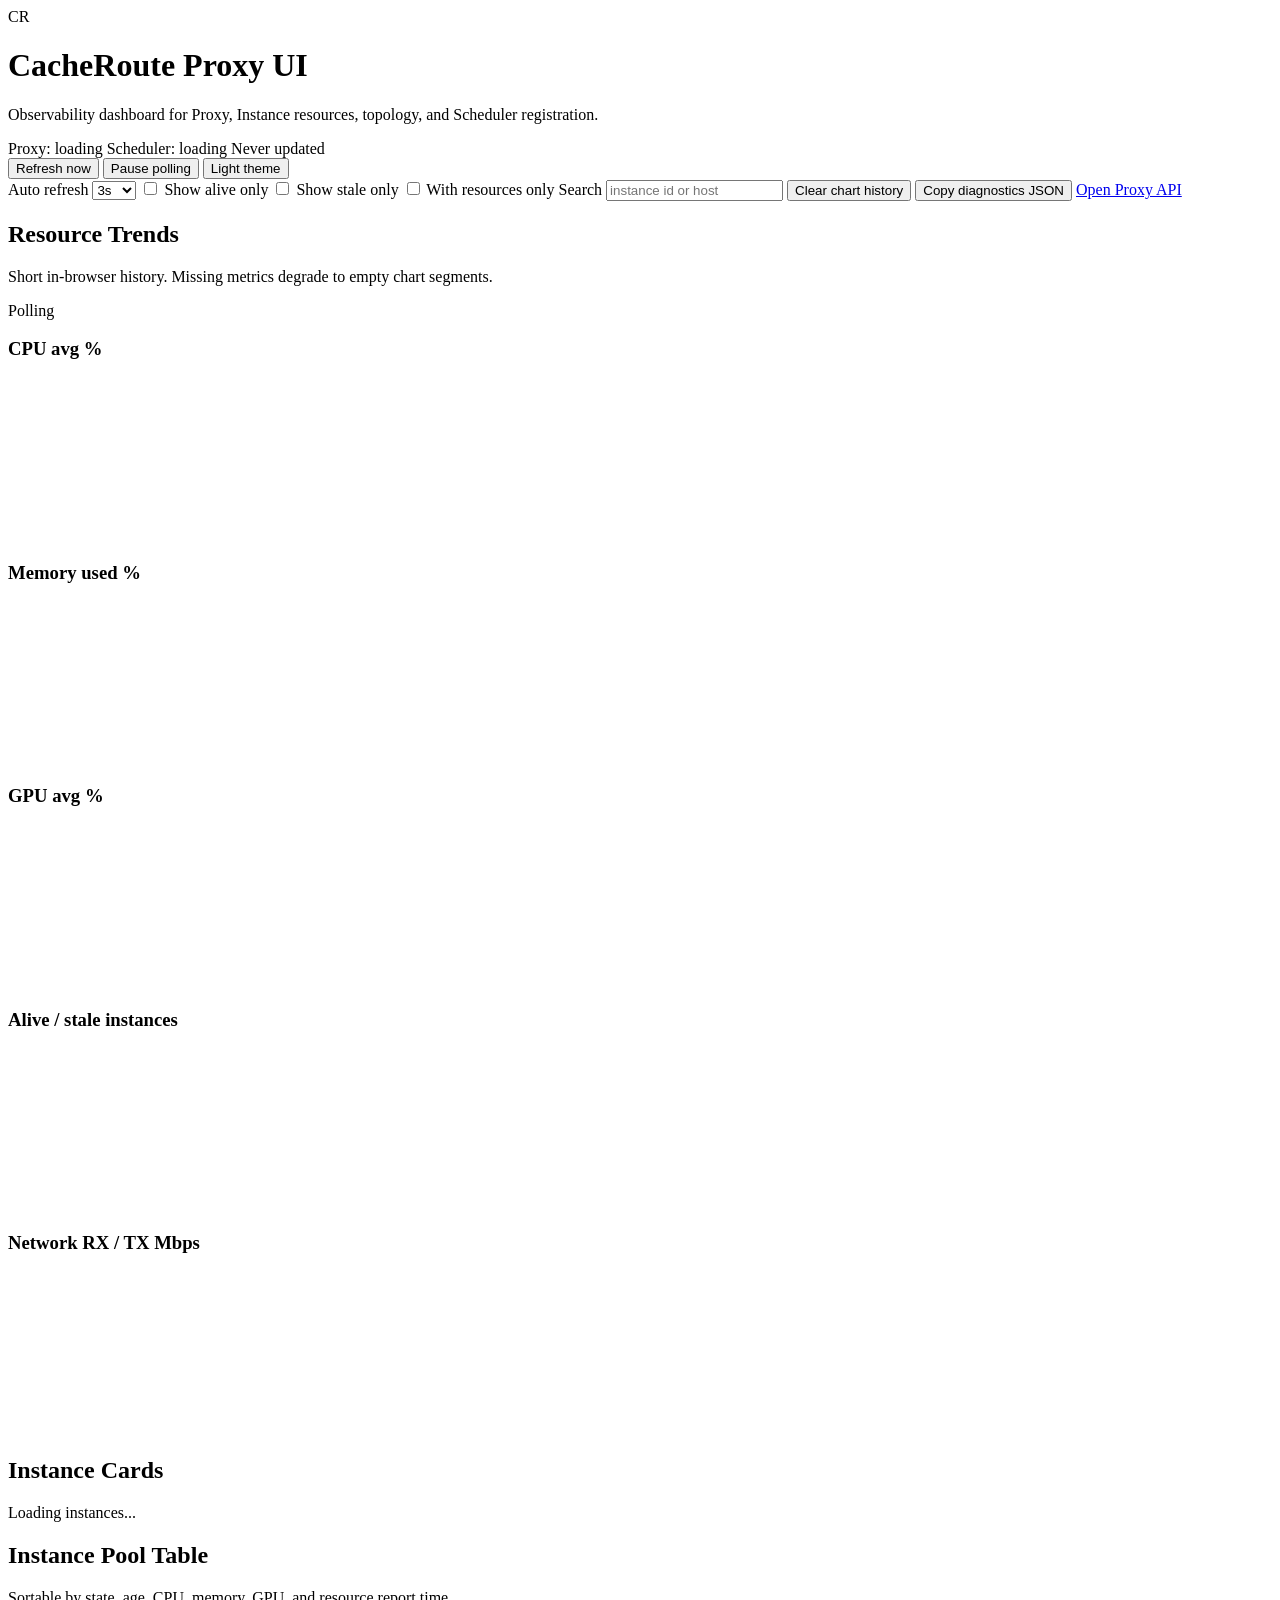
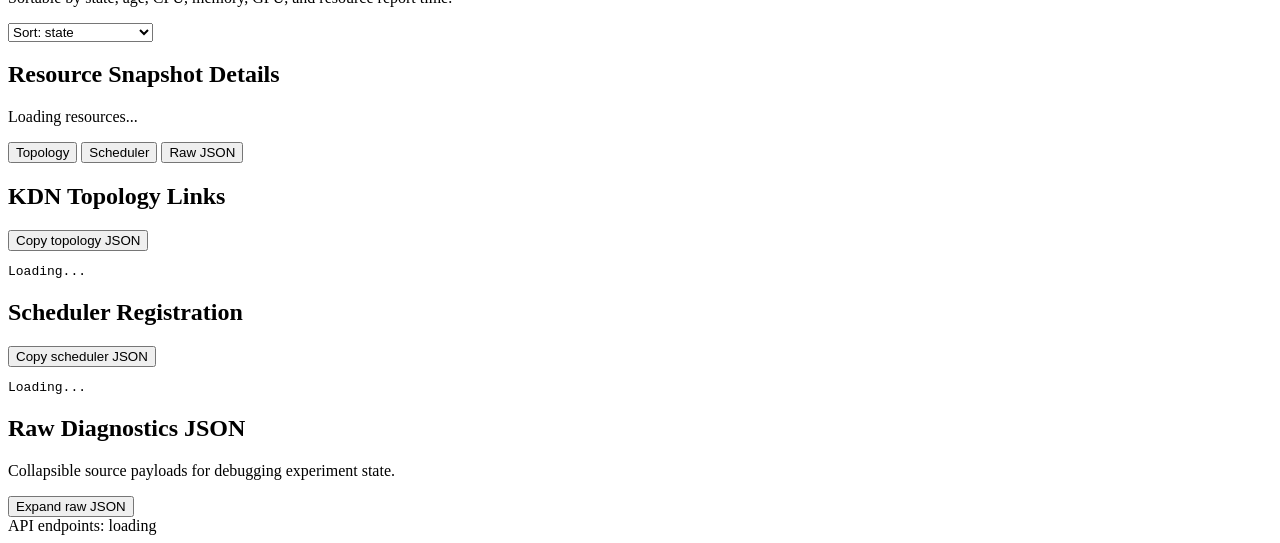
==== UI/proxy_ui/static/index.html @ f412033e "Polish Proxy UI dashboard" ====
<!doctype html>
<html lang="en" data-theme="dark">
<head>
  <meta charset="utf-8">
  <meta name="viewport" content="width=device-width, initial-scale=1">
  <title>CacheRoute Proxy UI</title>
  <link rel="stylesheet" href="/static/style.css">
</head>
<body>
  <header class="topbar">
    <div class="brand">
      <div class="brand-mark">CR</div>
      <div>
        <h1>CacheRoute Proxy UI</h1>
        <p>Observability dashboard for Proxy, Instance resources, topology, and Scheduler registration.</p>
      </div>
    </div>
    <div class="topbar-status">
      <span id="proxyHealthBadge" class="badge muted-badge">Proxy: loading</span>
      <span id="schedulerBadge" class="badge muted-badge">Scheduler: loading</span>
      <span id="lastUpdated" class="topbar-time">Never updated</span>
    </div>
    <div class="topbar-actions">
      <button id="refreshBtn" class="primary">Refresh now</button>
      <button id="pauseBtn">Pause polling</button>
      <button id="themeBtn">Light theme</button>
    </div>
  </header>

  <nav class="controls" aria-label="Dashboard controls">
    <label>
      Auto refresh
      <select id="intervalSelect">
        <option value="1000">1s</option>
        <option value="3000" selected>3s</option>
        <option value="5000">5s</option>
        <option value="10000">10s</option>
      </select>
    </label>
    <label><input id="aliveOnlyToggle" type="checkbox"> Show alive only</label>
    <label><input id="staleOnlyToggle" type="checkbox"> Show stale only</label>
    <label><input id="resourcesOnlyToggle" type="checkbox"> With resources only</label>
    <label class="search-box">
      Search
      <input id="searchInput" type="search" placeholder="instance id or host">
    </label>
    <button id="clearHistoryBtn">Clear chart history</button>
    <button id="copyDiagnosticsBtn">Copy diagnostics JSON</button>
    <a id="proxyApiLink" class="button-link" href="/api/proxy/status" target="_blank" rel="noreferrer">Open Proxy API</a>
  </nav>

  <main>
    <section class="summary-grid" id="summaryCards" aria-label="Summary cards"></section>

    <section class="panel overview-panel" data-section="overview">
      <div class="panel-heading">
        <div>
          <h2>Resource Trends</h2>
          <p>Short in-browser history. Missing metrics degrade to empty chart segments.</p>
        </div>
        <span id="pollingState" class="badge ok-badge">Polling</span>
      </div>
      <div class="chart-grid">
        <article class="chart-card"><h3>CPU avg %</h3><canvas id="chartCpu" width="460" height="160"></canvas></article>
        <article class="chart-card"><h3>Memory used %</h3><canvas id="chartMemory" width="460" height="160"></canvas></article>
        <article class="chart-card"><h3>GPU avg %</h3><canvas id="chartGpu" width="460" height="160"></canvas></article>
        <article class="chart-card"><h3>Alive / stale instances</h3><canvas id="chartLiveness" width="460" height="160"></canvas></article>
        <article class="chart-card wide"><h3>Network RX / TX Mbps</h3><canvas id="chartNetwork" width="940" height="160"></canvas></article>
      </div>
    </section>

    <section class="panel" data-section="instances">
      <div class="panel-heading">
        <div>
          <h2>Instance Cards</h2>
          <p id="instanceSummary">Loading instances...</p>
        </div>
      </div>
      <div id="instanceCards" class="instance-grid"></div>
    </section>

    <section class="panel" data-section="instances">
      <div class="panel-heading">
        <div>
          <h2>Instance Pool Table</h2>
          <p>Sortable by state, age, CPU, memory, GPU, and resource report time.</p>
        </div>
        <select id="sortSelect">
          <option value="state">Sort: state</option>
          <option value="age">Sort: last seen age</option>
          <option value="cpu">Sort: CPU</option>
          <option value="memory">Sort: memory</option>
          <option value="gpu">Sort: GPU</option>
          <option value="resource">Sort: resource report</option>
        </select>
      </div>
      <div class="table-wrap"><table id="instanceTable"></table></div>
    </section>

    <section class="panel" data-section="resources">
      <div class="panel-heading">
        <div>
          <h2>Resource Snapshot Details</h2>
          <p id="resourceSummary">Loading resources...</p>
        </div>
      </div>
      <div class="table-wrap"><table id="resourceTable"></table></div>
    </section>

    <div class="tabbar" role="tablist" aria-label="Detail panels">
      <button class="tab active" data-tab="topology">Topology</button>
      <button class="tab" data-tab="scheduler">Scheduler</button>
      <button class="tab" data-tab="raw">Raw JSON</button>
    </div>

    <section id="tab-topology" class="panel tab-panel active">
      <div class="panel-heading">
        <h2>KDN Topology Links</h2>
        <button class="copy-btn" data-copy="topology">Copy topology JSON</button>
      </div>
      <pre id="topologyPanel">Loading...</pre>
    </section>

    <section id="tab-scheduler" class="panel tab-panel">
      <div class="panel-heading">
        <h2>Scheduler Registration</h2>
        <button class="copy-btn" data-copy="scheduler">Copy scheduler JSON</button>
      </div>
      <pre id="schedulerPanel">Loading...</pre>
    </section>

    <section id="tab-raw" class="panel tab-panel">
      <div class="panel-heading">
        <div>
          <h2>Raw Diagnostics JSON</h2>
          <p>Collapsible source payloads for debugging experiment state.</p>
        </div>
        <button id="toggleRawBtn">Expand raw JSON</button>
      </div>
      <div id="rawJsonPanels" class="raw-panels collapsed"></div>
    </section>
  </main>

  <footer class="statusbar">
    <span id="apiSummary">API endpoints: loading</span>
    <span id="errorBox"></span>
  </footer>

  <script src="/static/app.js"></script>
</body>
</html>
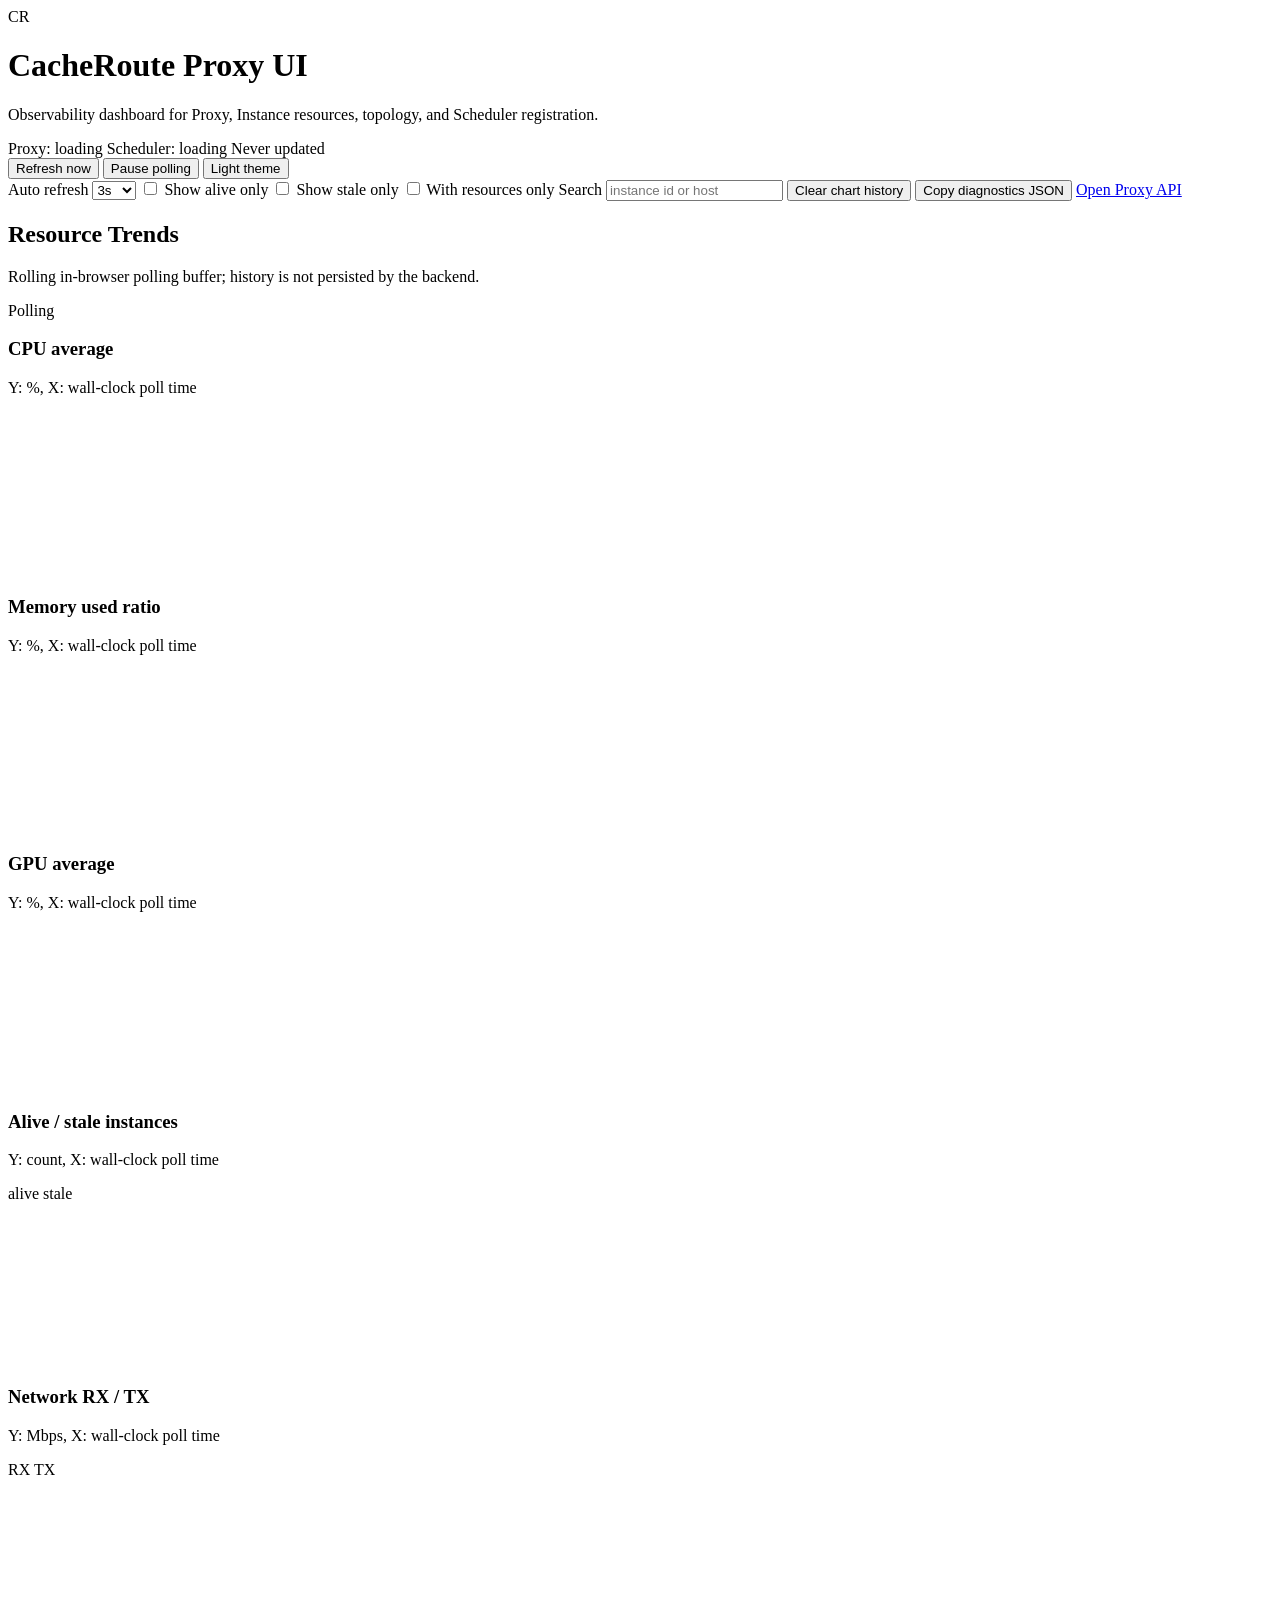
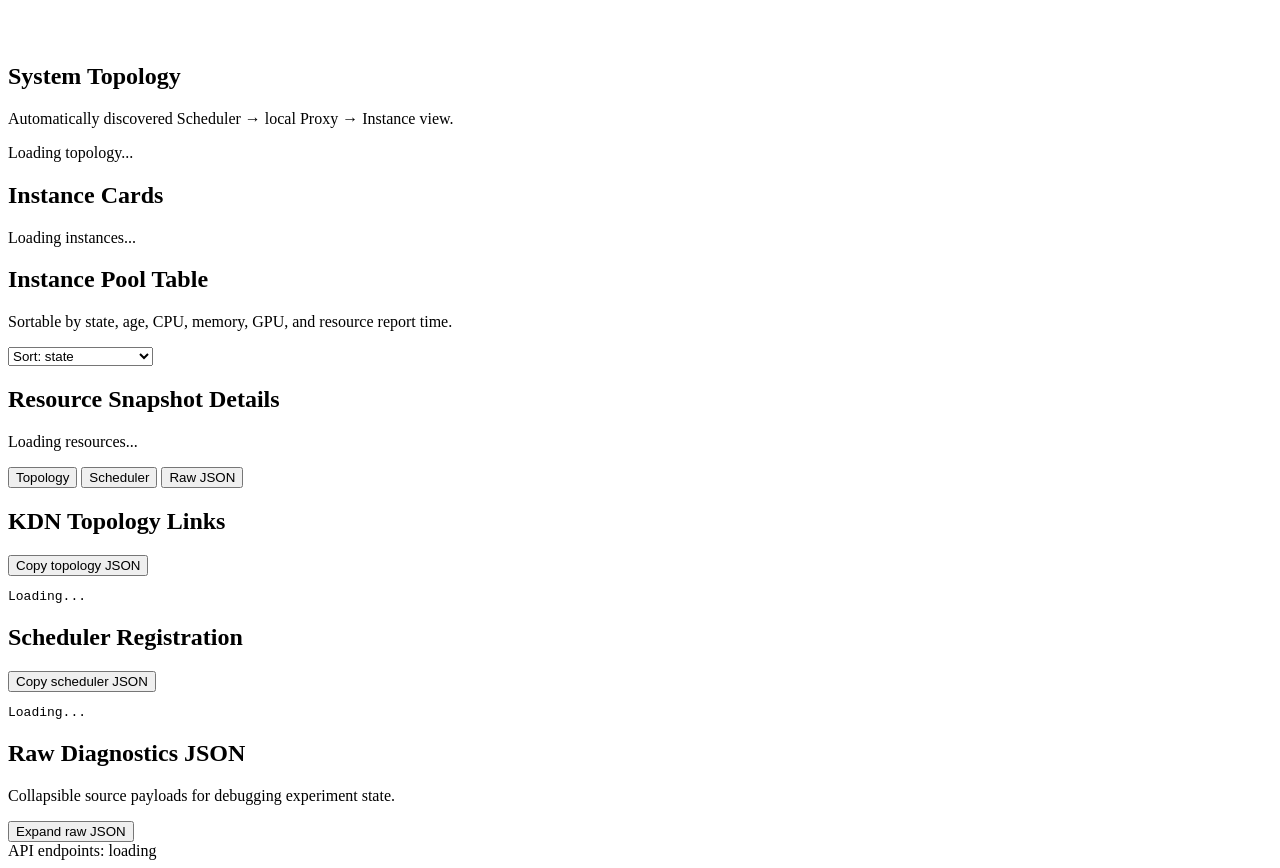
==== commit 18e9a95f: "Enhance proxy UI observability views" ====
--- a/UI/proxy_ui/static/index.html
+++ b/UI/proxy_ui/static/index.html
@@ -52,22 +52,30 @@
   <main>
     <section class="summary-grid" id="summaryCards" aria-label="Summary cards"></section>
 
-    <section class="panel overview-panel" data-section="overview">
-      <div class="panel-heading">
-        <div>
-          <h2>Resource Trends</h2>
-          <p>Short in-browser history. Missing metrics degrade to empty chart segments.</p>
+    <section class="overview-layout" data-section="overview">
+      <section class="panel overview-panel">
+        <div class="panel-heading">
+          <div>
+            <h2>Resource Trends</h2>
+            <p>Rolling in-browser polling buffer; history is not persisted by the backend.</p>
+          </div>
+          <span id="pollingState" class="badge ok-badge">Polling</span>
         </div>
-        <span id="pollingState" class="badge ok-badge">Polling</span>
-      </div>
-      <div class="chart-grid">
-        <article class="chart-card"><h3>CPU avg %</h3><canvas id="chartCpu" width="460" height="160"></canvas></article>
-        <article class="chart-card"><h3>Memory used %</h3><canvas id="chartMemory" width="460" height="160"></canvas></article>
-        <article class="chart-card"><h3>GPU avg %</h3><canvas id="chartGpu" width="460" height="160"></canvas></article>
-        <article class="chart-card"><h3>Alive / stale instances</h3><canvas id="chartLiveness" width="460" height="160"></canvas></article>
-        <article class="chart-card wide"><h3>Network RX / TX Mbps</h3><canvas id="chartNetwork" width="940" height="160"></canvas></article>
-      </div>
+        <div class="chart-grid">
+          <article class="chart-card"><h3>CPU average</h3><p class="chart-caption">Y: %, X: wall-clock poll time</p><canvas id="chartCpu" width="460" height="160"></canvas></article>
+          <article class="chart-card"><h3>Memory used ratio</h3><p class="chart-caption">Y: %, X: wall-clock poll time</p><canvas id="chartMemory" width="460" height="160"></canvas></article>
+          <article class="chart-card"><h3>GPU average</h3><p class="chart-caption">Y: %, X: wall-clock poll time</p><canvas id="chartGpu" width="460" height="160"></canvas></article>
+          <article class="chart-card"><h3>Alive / stale instances</h3><p class="chart-caption">Y: count, X: wall-clock poll time</p><div class="legend"><span class="swatch ok"></span>alive <span class="swatch bad"></span>stale</div><canvas id="chartLiveness" width="460" height="160"></canvas></article>
+          <article class="chart-card wide"><h3>Network RX / TX</h3><p class="chart-caption">Y: Mbps, X: wall-clock poll time</p><div class="legend"><span class="swatch rx"></span>RX <span class="swatch tx"></span>TX</div><canvas id="chartNetwork" width="940" height="160"></canvas></article>
+        </div>
+      </section>
+      <section class="panel topology-card" aria-label="System topology">
+        <div class="panel-heading"><div><h2>System Topology</h2><p>Automatically discovered Scheduler → local Proxy → Instance view.</p></div></div>
+        <div id="systemTopology" class="topology-diagram">Loading topology...</div>
+      </section>
     </section>
+
+    <section id="instanceDetailView" class="panel detail-panel hidden" aria-label="Instance detail view"></section>
 
     <section class="panel" data-section="instances">
       <div class="panel-heading">
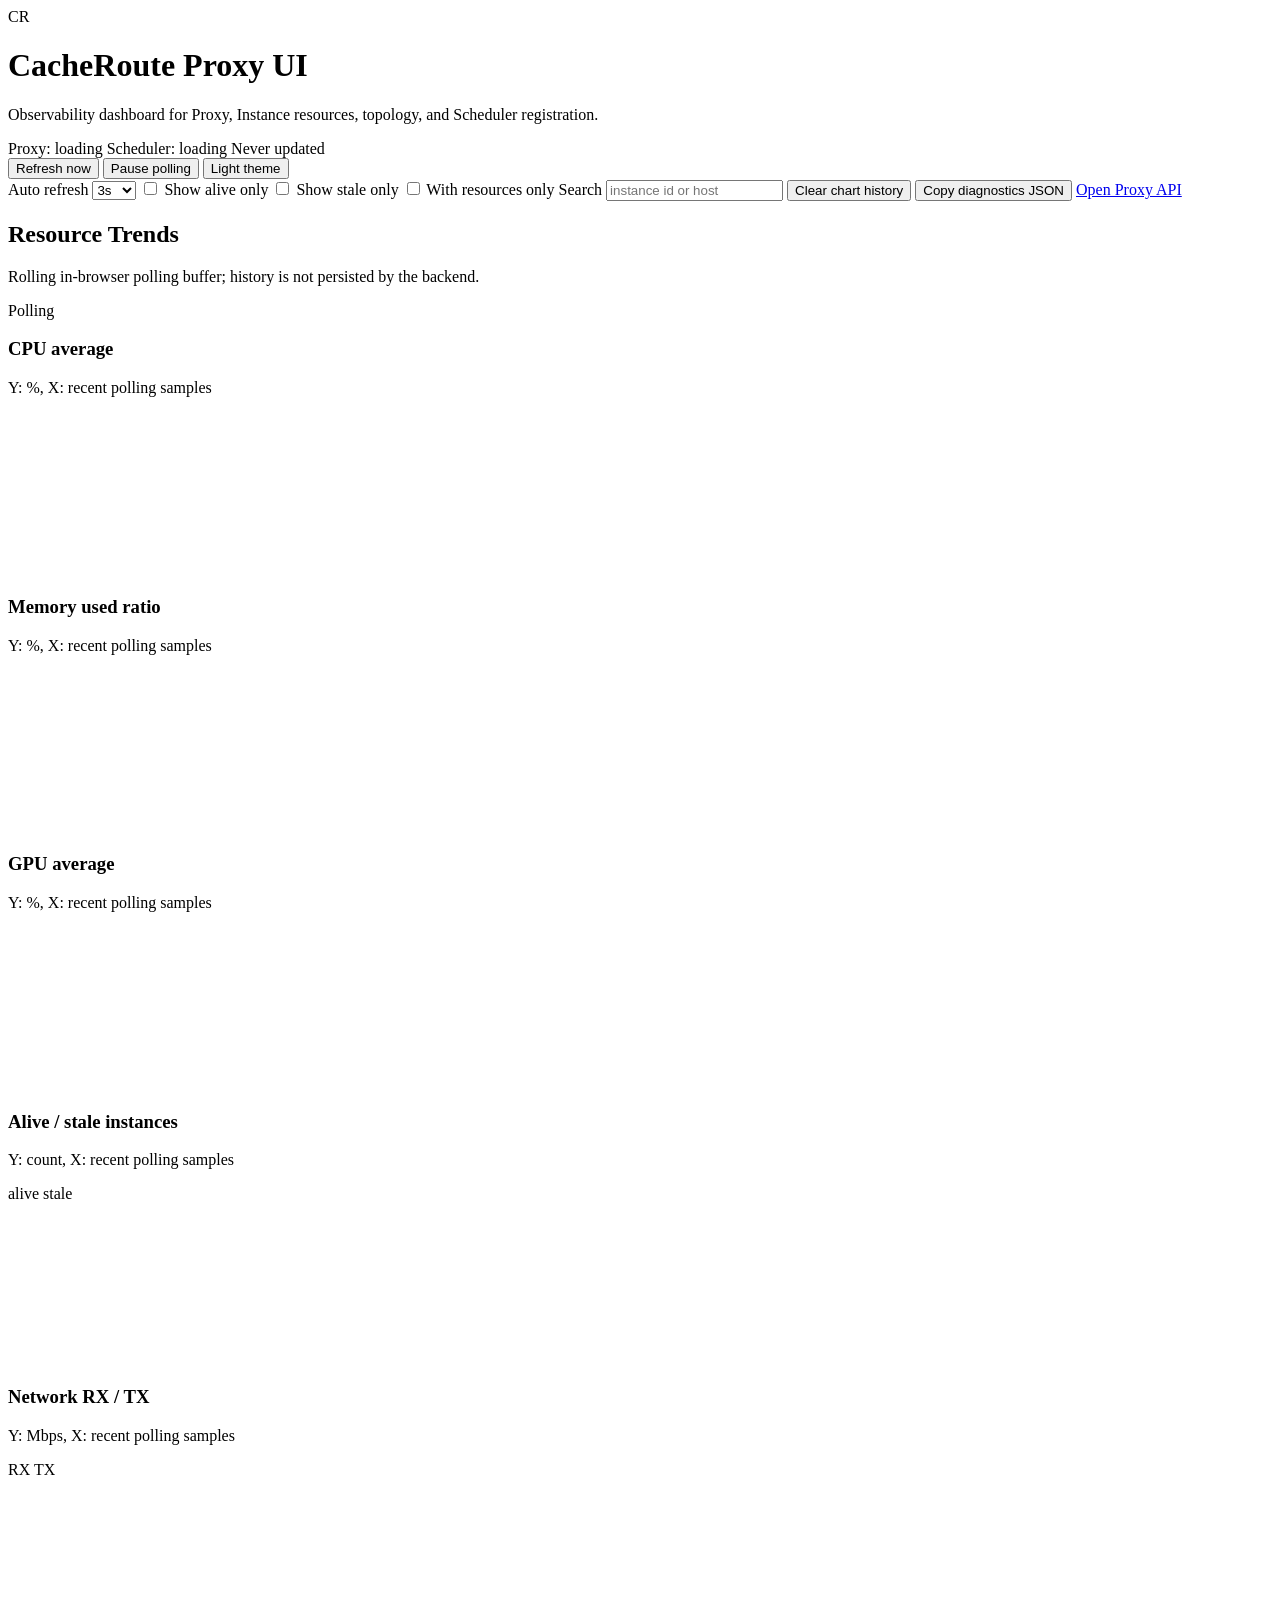
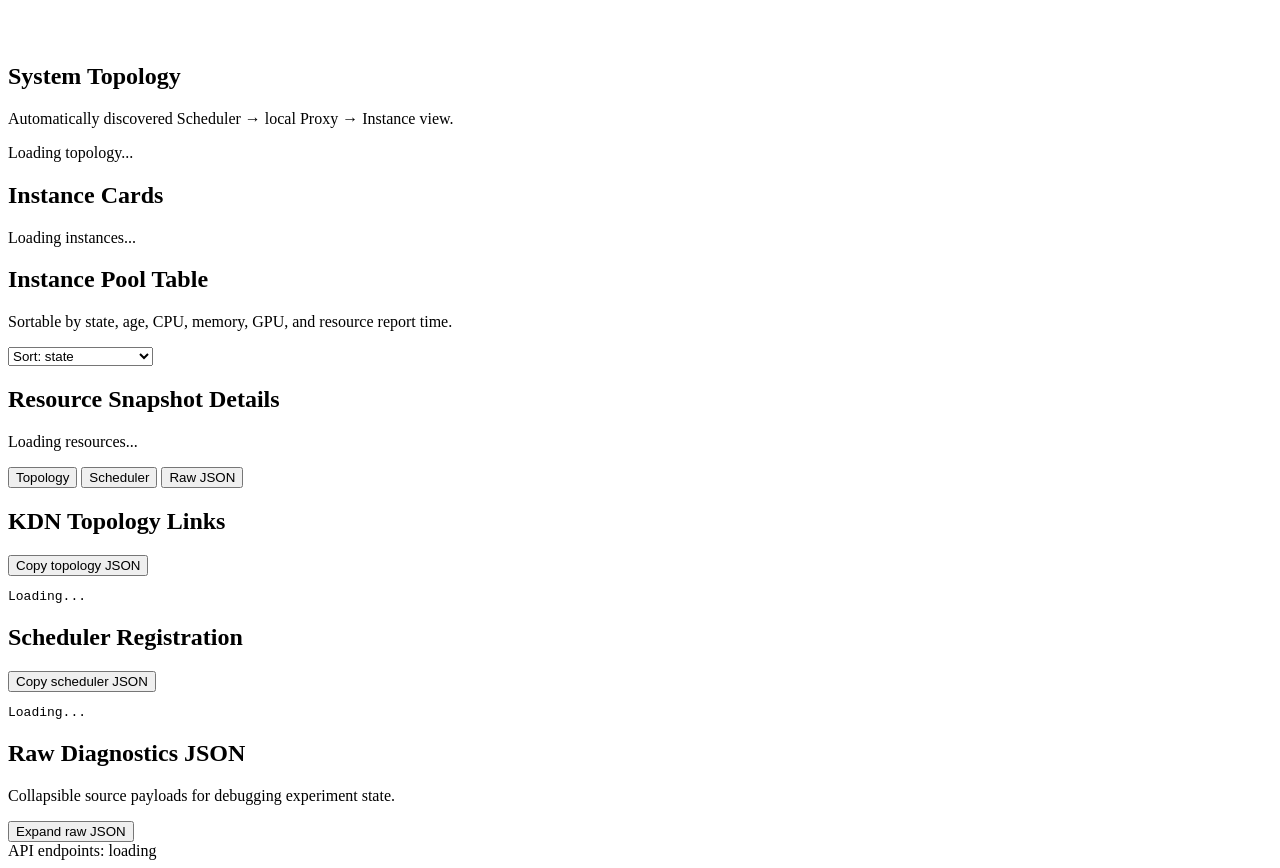
==== commit a97a23ca: "Merge pull request #122 from AstraNetLab/codex/ui Enhance Proxy UI instance and topology observabili" ====
--- a/UI/proxy_ui/static/index.html
+++ b/UI/proxy_ui/static/index.html
@@ -62,11 +62,11 @@
           <span id="pollingState" class="badge ok-badge">Polling</span>
         </div>
         <div class="chart-grid">
-          <article class="chart-card"><h3>CPU average</h3><p class="chart-caption">Y: %, X: wall-clock poll time</p><canvas id="chartCpu" width="460" height="160"></canvas></article>
-          <article class="chart-card"><h3>Memory used ratio</h3><p class="chart-caption">Y: %, X: wall-clock poll time</p><canvas id="chartMemory" width="460" height="160"></canvas></article>
-          <article class="chart-card"><h3>GPU average</h3><p class="chart-caption">Y: %, X: wall-clock poll time</p><canvas id="chartGpu" width="460" height="160"></canvas></article>
-          <article class="chart-card"><h3>Alive / stale instances</h3><p class="chart-caption">Y: count, X: wall-clock poll time</p><div class="legend"><span class="swatch ok"></span>alive <span class="swatch bad"></span>stale</div><canvas id="chartLiveness" width="460" height="160"></canvas></article>
-          <article class="chart-card wide"><h3>Network RX / TX</h3><p class="chart-caption">Y: Mbps, X: wall-clock poll time</p><div class="legend"><span class="swatch rx"></span>RX <span class="swatch tx"></span>TX</div><canvas id="chartNetwork" width="940" height="160"></canvas></article>
+          <article class="chart-card"><h3>CPU average</h3><p class="chart-caption">Y: %, X: recent polling samples</p><canvas id="chartCpu" width="460" height="160"></canvas></article>
+          <article class="chart-card"><h3>Memory used ratio</h3><p class="chart-caption">Y: %, X: recent polling samples</p><canvas id="chartMemory" width="460" height="160"></canvas></article>
+          <article class="chart-card"><h3>GPU average</h3><p class="chart-caption">Y: %, X: recent polling samples</p><canvas id="chartGpu" width="460" height="160"></canvas></article>
+          <article class="chart-card"><h3>Alive / stale instances</h3><p class="chart-caption">Y: count, X: recent polling samples</p><div class="legend"><span class="swatch ok"></span>alive <span class="swatch bad"></span>stale</div><canvas id="chartLiveness" width="460" height="160"></canvas></article>
+          <article class="chart-card wide"><h3>Network RX / TX</h3><p class="chart-caption">Y: Mbps, X: recent polling samples</p><div class="legend"><span class="swatch rx"></span>RX <span class="swatch tx"></span>TX</div><canvas id="chartNetwork" width="940" height="160"></canvas></article>
         </div>
       </section>
       <section class="panel topology-card" aria-label="System topology">
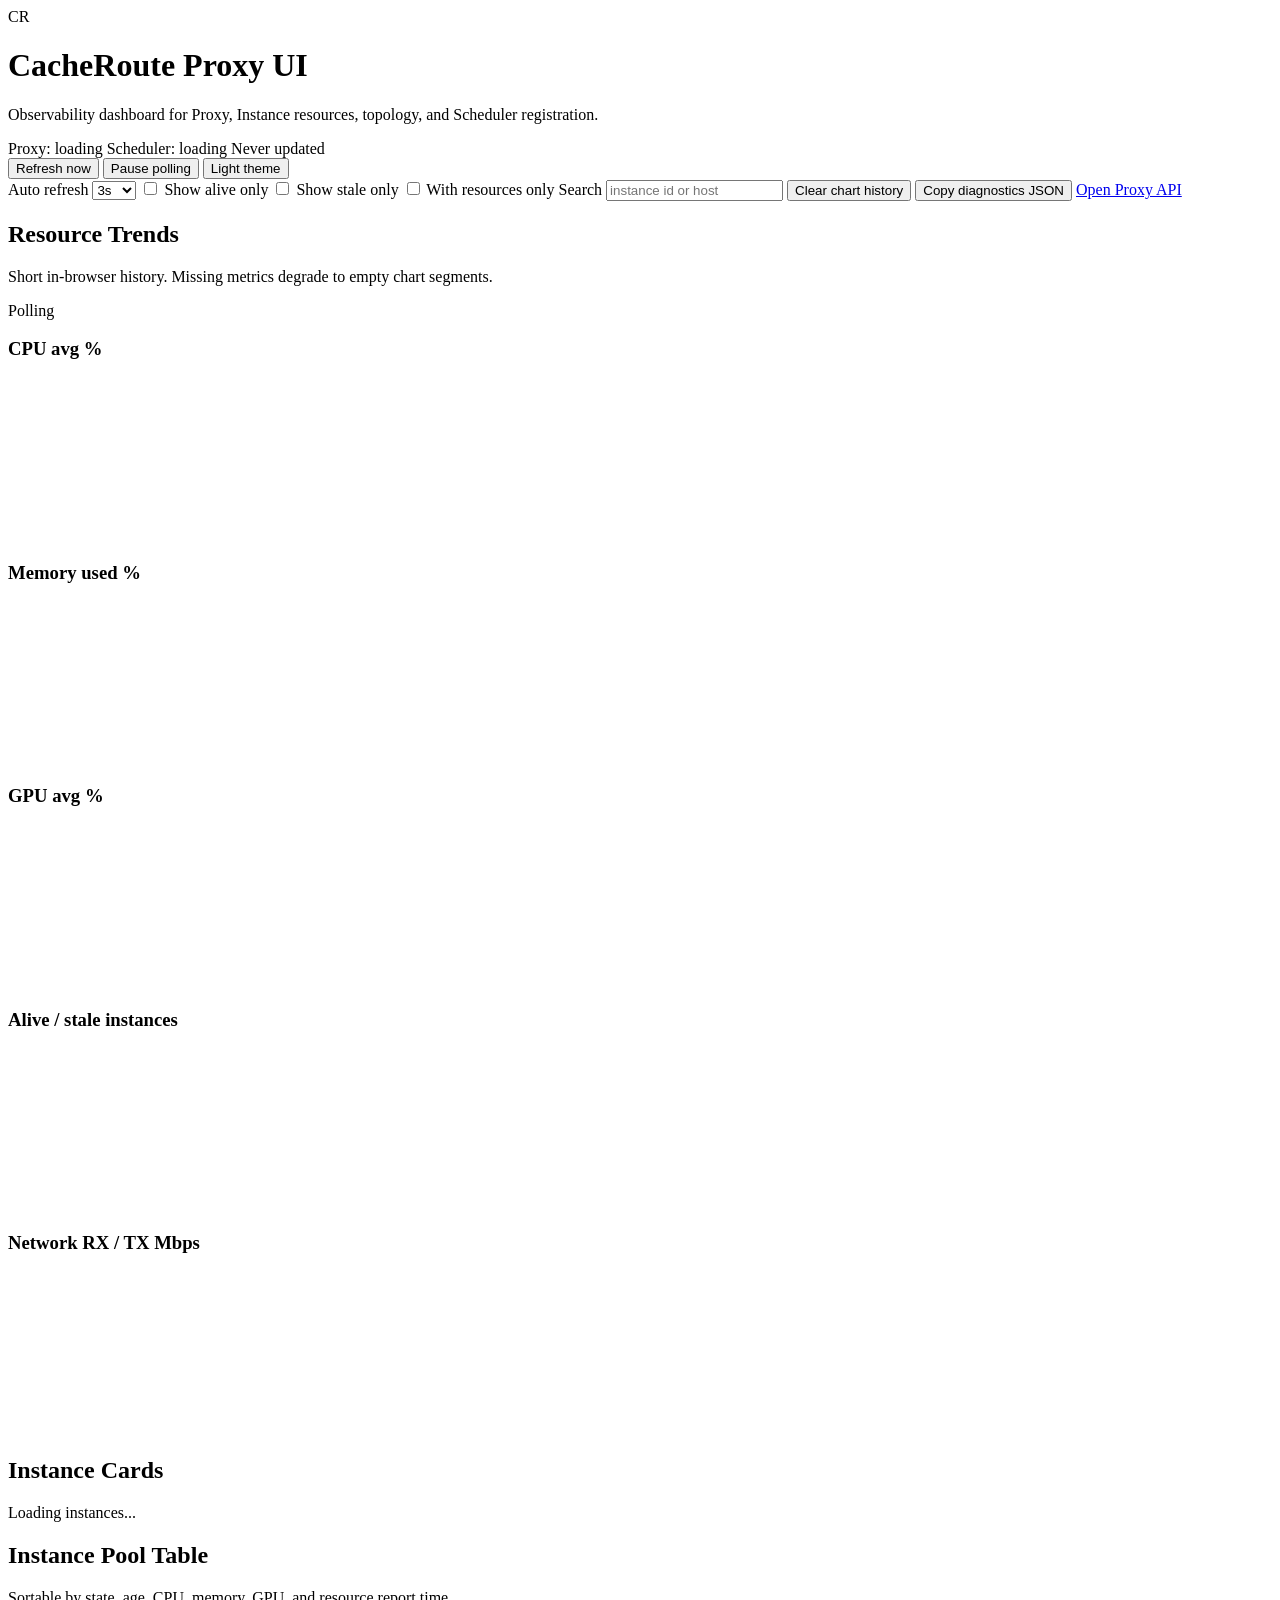
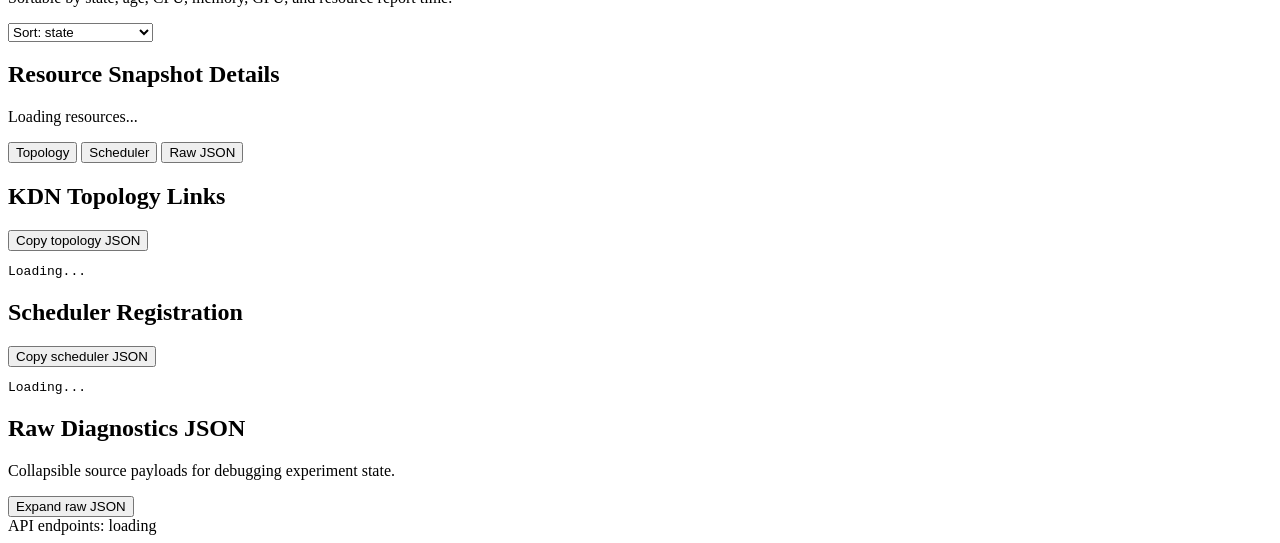
==== commit ea517a25: "Revert "Enhance Proxy UI instance and topology observability"" ====
--- a/UI/proxy_ui/static/index.html
+++ b/UI/proxy_ui/static/index.html
@@ -52,30 +52,22 @@
   <main>
     <section class="summary-grid" id="summaryCards" aria-label="Summary cards"></section>
 
-    <section class="overview-layout" data-section="overview">
-      <section class="panel overview-panel">
-        <div class="panel-heading">
-          <div>
-            <h2>Resource Trends</h2>
-            <p>Rolling in-browser polling buffer; history is not persisted by the backend.</p>
-          </div>
-          <span id="pollingState" class="badge ok-badge">Polling</span>
+    <section class="panel overview-panel" data-section="overview">
+      <div class="panel-heading">
+        <div>
+          <h2>Resource Trends</h2>
+          <p>Short in-browser history. Missing metrics degrade to empty chart segments.</p>
         </div>
-        <div class="chart-grid">
-          <article class="chart-card"><h3>CPU average</h3><p class="chart-caption">Y: %, X: recent polling samples</p><canvas id="chartCpu" width="460" height="160"></canvas></article>
-          <article class="chart-card"><h3>Memory used ratio</h3><p class="chart-caption">Y: %, X: recent polling samples</p><canvas id="chartMemory" width="460" height="160"></canvas></article>
-          <article class="chart-card"><h3>GPU average</h3><p class="chart-caption">Y: %, X: recent polling samples</p><canvas id="chartGpu" width="460" height="160"></canvas></article>
-          <article class="chart-card"><h3>Alive / stale instances</h3><p class="chart-caption">Y: count, X: recent polling samples</p><div class="legend"><span class="swatch ok"></span>alive <span class="swatch bad"></span>stale</div><canvas id="chartLiveness" width="460" height="160"></canvas></article>
-          <article class="chart-card wide"><h3>Network RX / TX</h3><p class="chart-caption">Y: Mbps, X: recent polling samples</p><div class="legend"><span class="swatch rx"></span>RX <span class="swatch tx"></span>TX</div><canvas id="chartNetwork" width="940" height="160"></canvas></article>
-        </div>
-      </section>
-      <section class="panel topology-card" aria-label="System topology">
-        <div class="panel-heading"><div><h2>System Topology</h2><p>Automatically discovered Scheduler → local Proxy → Instance view.</p></div></div>
-        <div id="systemTopology" class="topology-diagram">Loading topology...</div>
-      </section>
+        <span id="pollingState" class="badge ok-badge">Polling</span>
+      </div>
+      <div class="chart-grid">
+        <article class="chart-card"><h3>CPU avg %</h3><canvas id="chartCpu" width="460" height="160"></canvas></article>
+        <article class="chart-card"><h3>Memory used %</h3><canvas id="chartMemory" width="460" height="160"></canvas></article>
+        <article class="chart-card"><h3>GPU avg %</h3><canvas id="chartGpu" width="460" height="160"></canvas></article>
+        <article class="chart-card"><h3>Alive / stale instances</h3><canvas id="chartLiveness" width="460" height="160"></canvas></article>
+        <article class="chart-card wide"><h3>Network RX / TX Mbps</h3><canvas id="chartNetwork" width="940" height="160"></canvas></article>
+      </div>
     </section>
-
-    <section id="instanceDetailView" class="panel detail-panel hidden" aria-label="Instance detail view"></section>
 
     <section class="panel" data-section="instances">
       <div class="panel-heading">
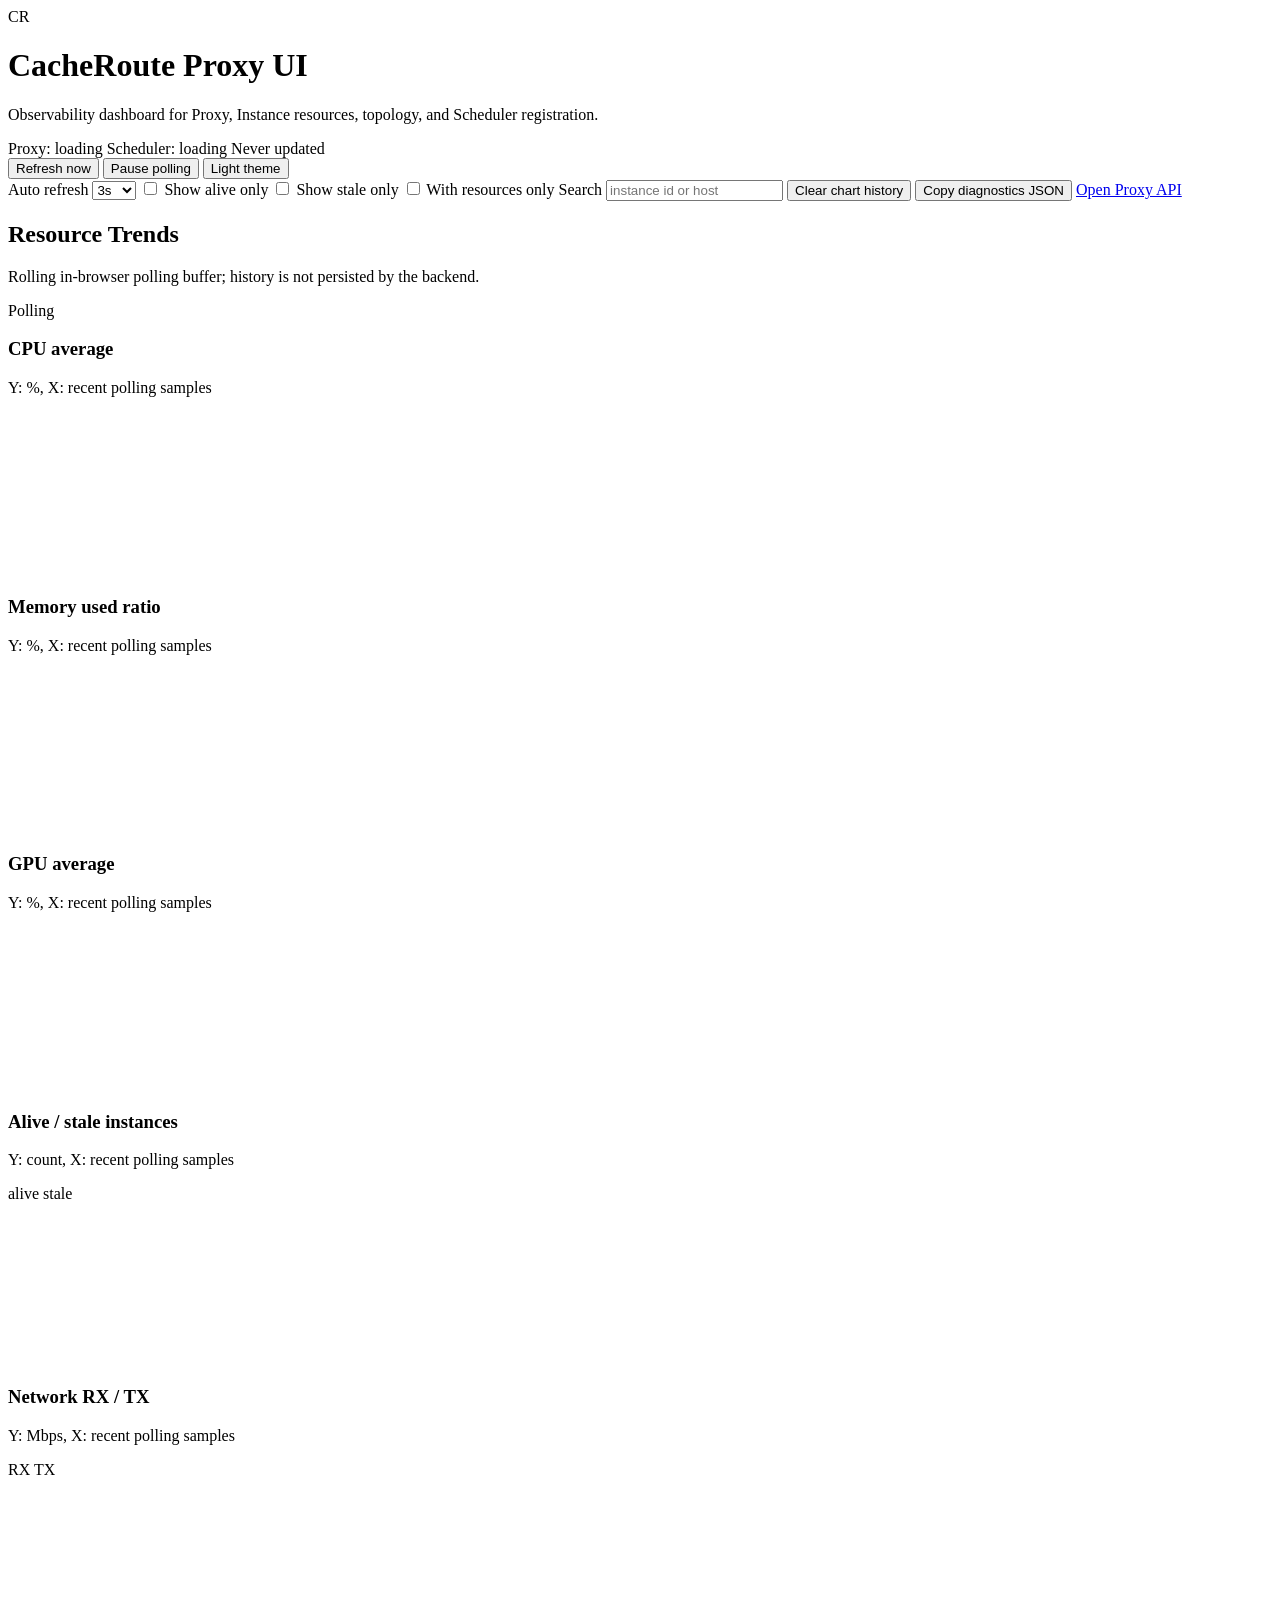
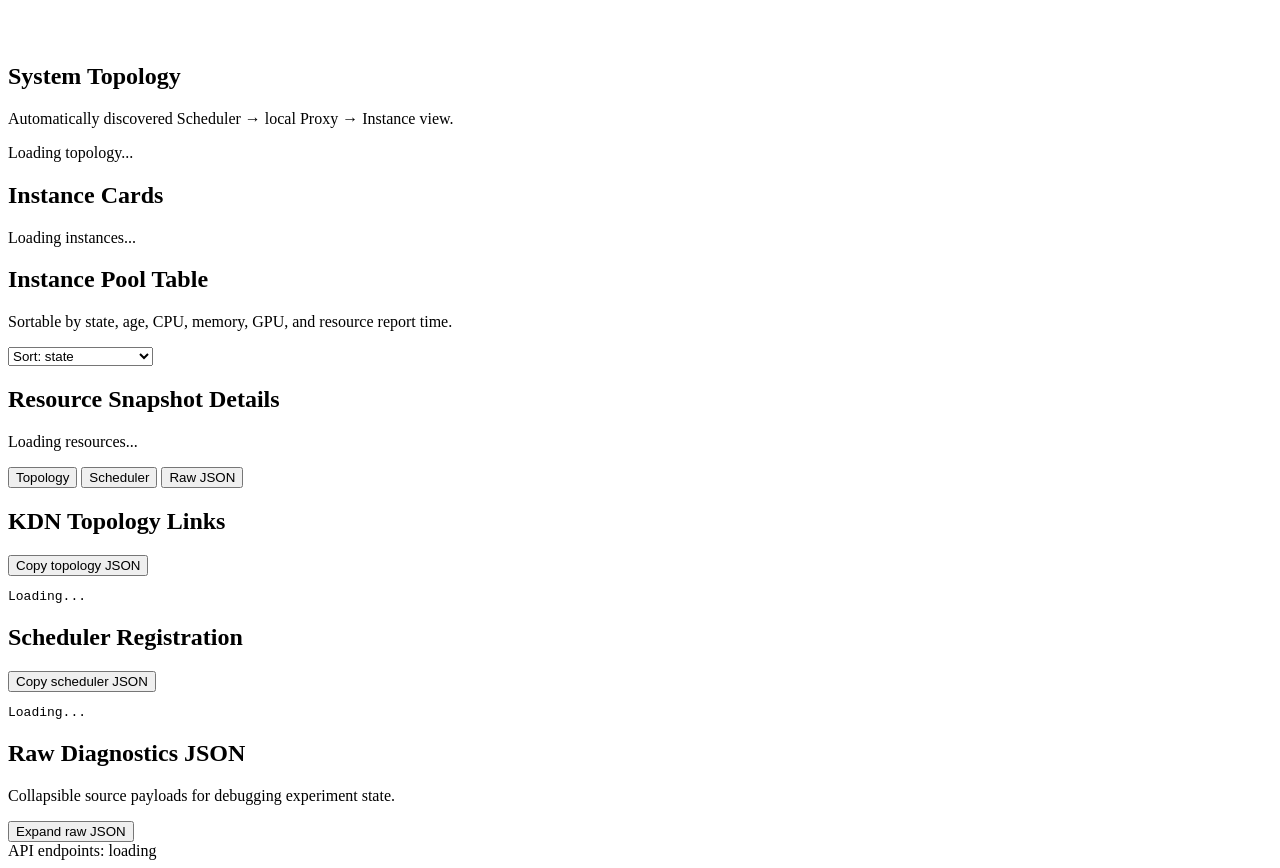
==== commit 8db7bb3a: "Update index.html" ====
--- a/UI/proxy_ui/static/index.html
+++ b/UI/proxy_ui/static/index.html
@@ -52,22 +52,30 @@
   <main>
     <section class="summary-grid" id="summaryCards" aria-label="Summary cards"></section>
 
-    <section class="panel overview-panel" data-section="overview">
-      <div class="panel-heading">
-        <div>
-          <h2>Resource Trends</h2>
-          <p>Short in-browser history. Missing metrics degrade to empty chart segments.</p>
+    <section class="overview-layout" data-section="overview">
+      <section class="panel overview-panel">
+        <div class="panel-heading">
+          <div>
+            <h2>Resource Trends</h2>
+            <p>Rolling in-browser polling buffer; history is not persisted by the backend.</p>
+          </div>
+          <span id="pollingState" class="badge ok-badge">Polling</span>
         </div>
-        <span id="pollingState" class="badge ok-badge">Polling</span>
-      </div>
-      <div class="chart-grid">
-        <article class="chart-card"><h3>CPU avg %</h3><canvas id="chartCpu" width="460" height="160"></canvas></article>
-        <article class="chart-card"><h3>Memory used %</h3><canvas id="chartMemory" width="460" height="160"></canvas></article>
-        <article class="chart-card"><h3>GPU avg %</h3><canvas id="chartGpu" width="460" height="160"></canvas></article>
-        <article class="chart-card"><h3>Alive / stale instances</h3><canvas id="chartLiveness" width="460" height="160"></canvas></article>
-        <article class="chart-card wide"><h3>Network RX / TX Mbps</h3><canvas id="chartNetwork" width="940" height="160"></canvas></article>
-      </div>
+        <div class="chart-grid">
+          <article class="chart-card"><h3>CPU average</h3><p class="chart-caption">Y: %, X: recent polling samples</p><canvas id="chartCpu" width="460" height="160"></canvas></article>
+          <article class="chart-card"><h3>Memory used ratio</h3><p class="chart-caption">Y: %, X: recent polling samples</p><canvas id="chartMemory" width="460" height="160"></canvas></article>
+          <article class="chart-card"><h3>GPU average</h3><p class="chart-caption">Y: %, X: recent polling samples</p><canvas id="chartGpu" width="460" height="160"></canvas></article>
+          <article class="chart-card"><h3>Alive / stale instances</h3><p class="chart-caption">Y: count, X: recent polling samples</p><div class="legend"><span class="swatch ok"></span>alive <span class="swatch bad"></span>stale</div><canvas id="chartLiveness" width="460" height="160"></canvas></article>
+          <article class="chart-card wide"><h3>Network RX / TX</h3><p class="chart-caption">Y: Mbps, X: recent polling samples</p><div class="legend"><span class="swatch rx"></span>RX <span class="swatch tx"></span>TX</div><canvas id="chartNetwork" width="940" height="160"></canvas></article>
+        </div>
+      </section>
+      <section class="panel topology-card" aria-label="System topology">
+        <div class="panel-heading"><div><h2>System Topology</h2><p>Automatically discovered Scheduler → local Proxy → Instance view.</p></div></div>
+        <div id="systemTopology" class="topology-diagram">Loading topology...</div>
+      </section>
     </section>
+
+    <section id="instanceDetailView" class="panel detail-panel hidden" aria-label="Instance detail view"></section>
 
     <section class="panel" data-section="instances">
       <div class="panel-heading">
